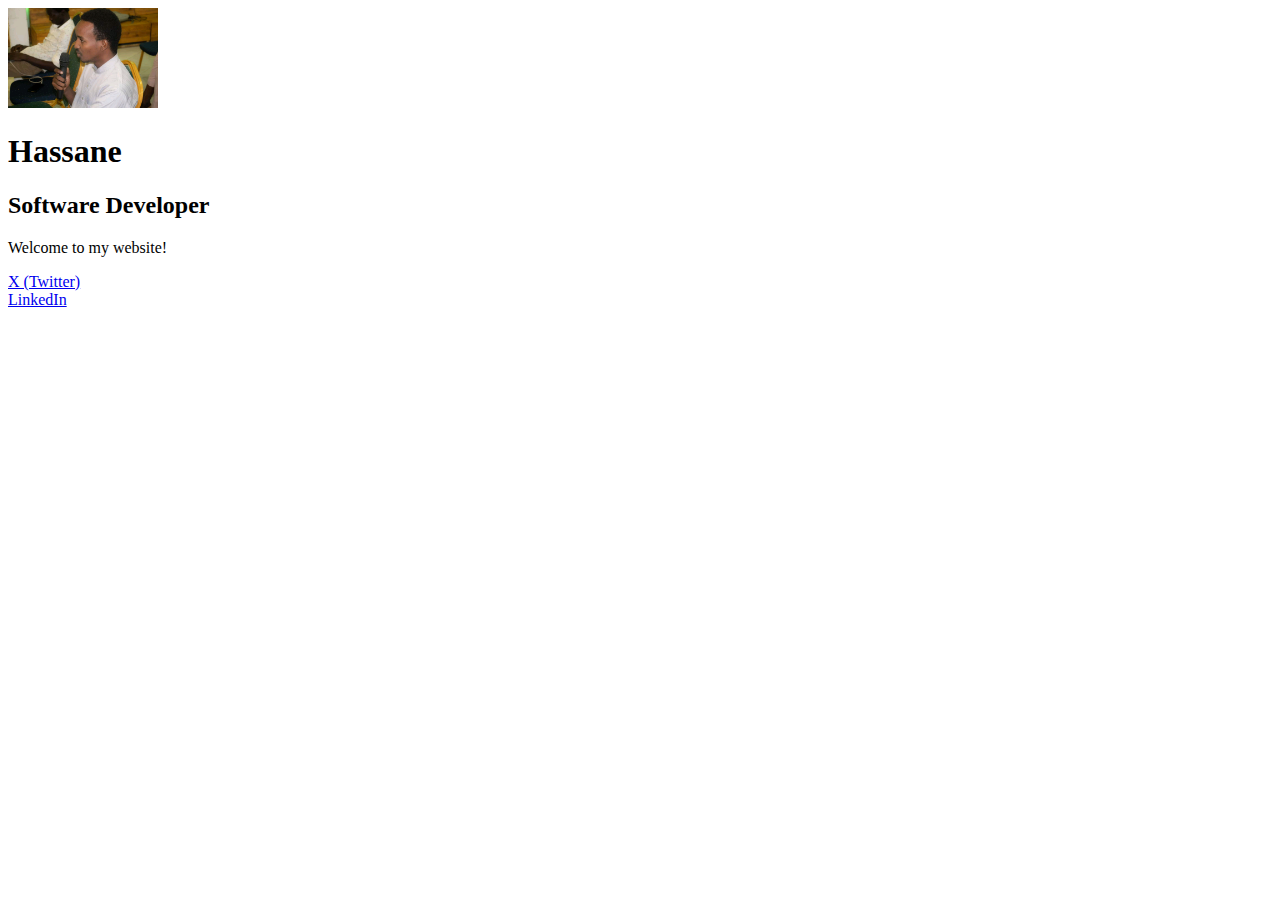
==== index.html @ 15b5da1f "feat: create page structure" ====
<!DOCTYPE html>
<html lang="en">
<head>
  <meta charset="UTF-8">
  <meta name="viewport" content="width=device-width, initial-scale=1.0">
<meta http-equiv="X-UA-Compatible" content="IE=Edge">
  <title>My Website</title>
  
  <link rel="stylesheet" href="style.css" />
</head>

<body>
  <img src="photo.jpg" alt="Headshot photo" width="150" />
  <h1>Hassane</h1>
  <h2>Software Developer</h2>
  <p>Welcome to my website!</p>
  <a href="https://x.com/hmousmane?t=sOKmwPrCjMDqncGEdnRA-Q&s=09">X (Twitter)</a> <br />
  <a href="https://www.linkedin.com/in/hmoustaphaousmane">LinkedIn</a>
</body>

</html>
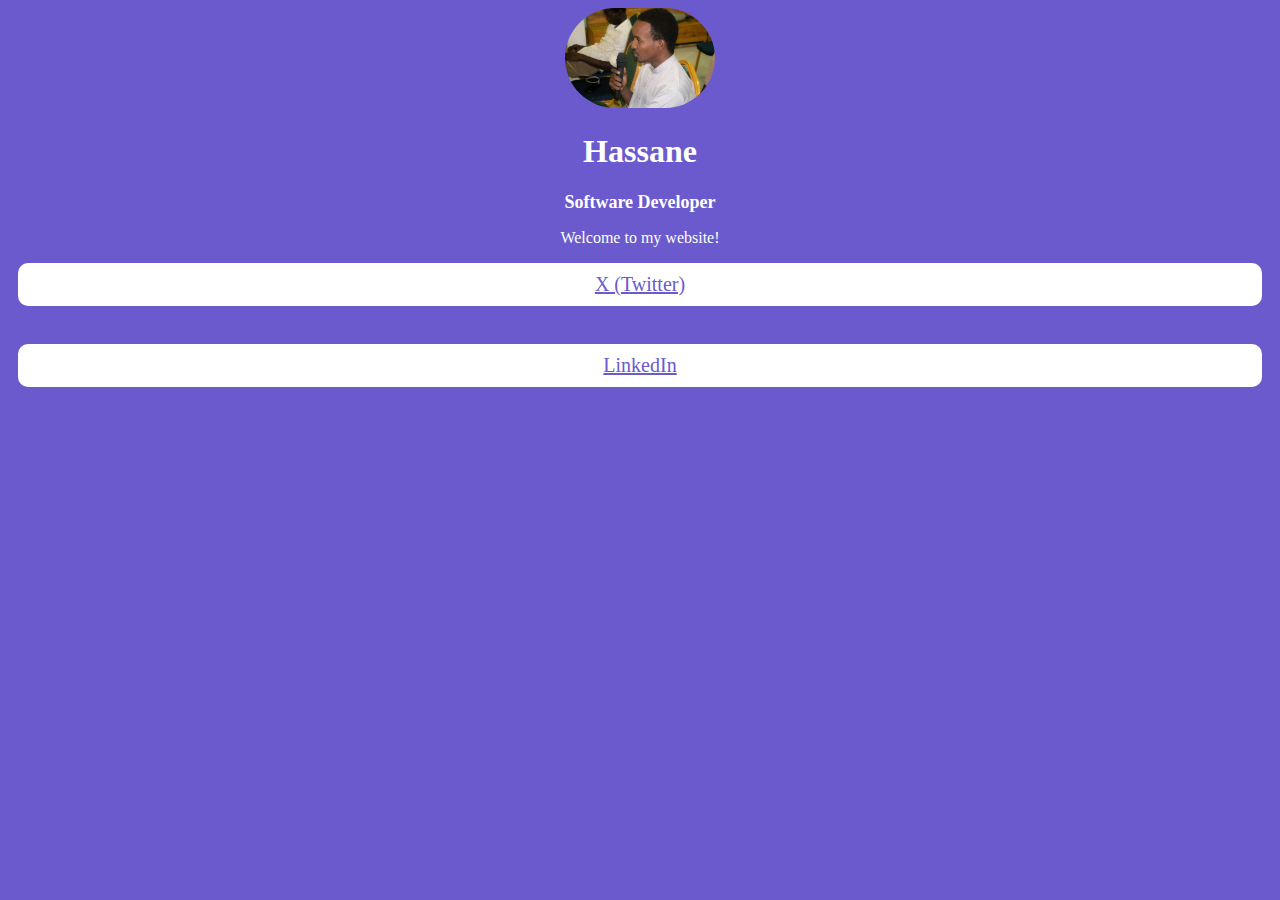
==== commit 8ec3dda5: "style: add styles" ====
--- a/index.html
+++ b/index.html
@@ -1,11 +1,12 @@
 <!DOCTYPE html>
 <html lang="en">
+
 <head>
   <meta charset="UTF-8">
   <meta name="viewport" content="width=device-width, initial-scale=1.0">
-<meta http-equiv="X-UA-Compatible" content="IE=Edge">
+  <meta http-equiv="X-UA-Compatible" content="IE=Edge">
   <title>My Website</title>
-  
+
   <link rel="stylesheet" href="style.css" />
 </head>
 
@@ -18,5 +19,4 @@
   <a href="https://www.linkedin.com/in/hmoustaphaousmane">LinkedIn</a>
 </body>
 
-</html>
-
+</html>--- a/style.css
+++ b/style.css
@@ -0,0 +1,25 @@
+body {
+  background-color: slateblue;
+  font-family: 'Trebuchet MS';
+  color: white;
+  text-align: center;
+}
+
+img {
+  border-radius: 75px;
+}
+
+h2 {
+  font-size: 18px;
+}
+
+a {
+ background-color: white;
+ font-size: 20px;
+ border-radius: 10px;
+ padding: 10px;
+ display: block;
+ text-align: center;
+ margin: 10px;
+ color: slateblue;
+}
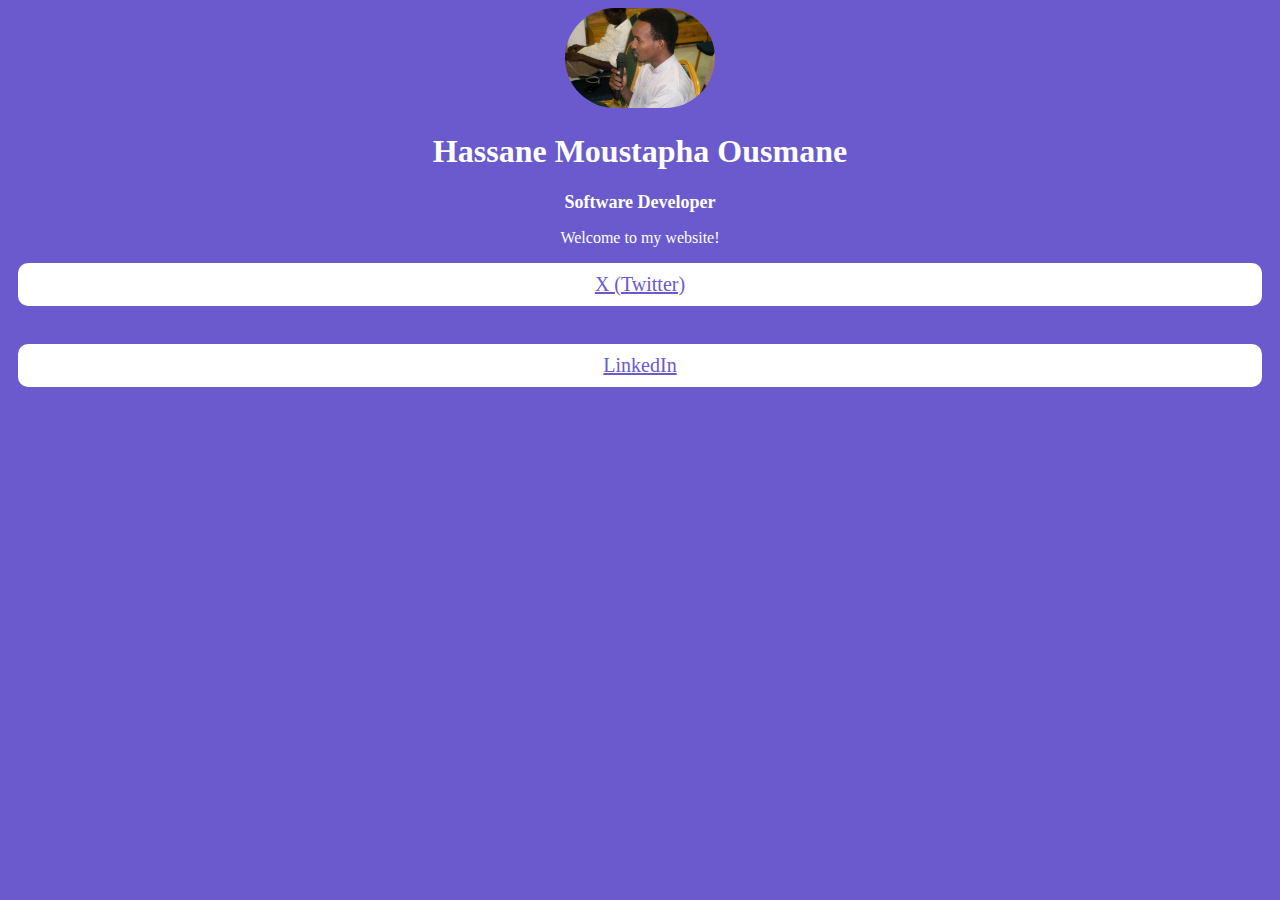
==== commit b426f360: "refactor: redefine document structure" ====
--- a/index.html
+++ b/index.html
@@ -5,18 +5,40 @@
   <meta charset="UTF-8">
   <meta name="viewport" content="width=device-width, initial-scale=1.0">
   <meta http-equiv="X-UA-Compatible" content="IE=Edge">
-  <title>My Website</title>
+  <title>Hassaen Moustapha Ousmane - Portfolio</title>
 
   <link rel="stylesheet" href="style.css" />
 </head>
 
 <body>
-  <img src="photo.jpg" alt="Headshot photo" width="150" />
-  <h1>Hassane</h1>
-  <h2>Software Developer</h2>
-  <p>Welcome to my website!</p>
-  <a href="https://x.com/hmousmane?t=sOKmwPrCjMDqncGEdnRA-Q&s=09">X (Twitter)</a> <br />
-  <a href="https://www.linkedin.com/in/hmoustaphaousmane">LinkedIn</a>
+  <header>
+    <!-- Navigation bar -->
+  </header>
+
+  <main>
+    <section id="about">
+      <!-- About me -->
+      <img src="photo.jpg" alt="Headshot photo" width="150" />
+      <h1>Hassane Moustapha Ousmane</h1>
+      <h2>Software Developer</h2>
+      <p>Welcome to my website!</p>
+
+      <a href="https://x.com/hmousmane?t=sOKmwPrCjMDqncGEdnRA-Q&s=09">X (Twitter)</a> <br />
+      <a href="https://www.linkedin.com/in/hmoustaphaousmane">LinkedIn</a>
+    </section>
+
+    <section>
+      <!-- Portfolio items -->
+    </section>
+
+    <section>
+      <!-- Contact form -->
+    </section>
+  </main>
+
+  <footer>
+    <!-- Footer -->
+  </footer>
 </body>
 
 </html>--- a/style.css
+++ b/style.css
@@ -6,7 +6,7 @@
 }
 
 img {
-  border-radius: 75px;
+  border-radius: 50px;
 }
 
 h2 {
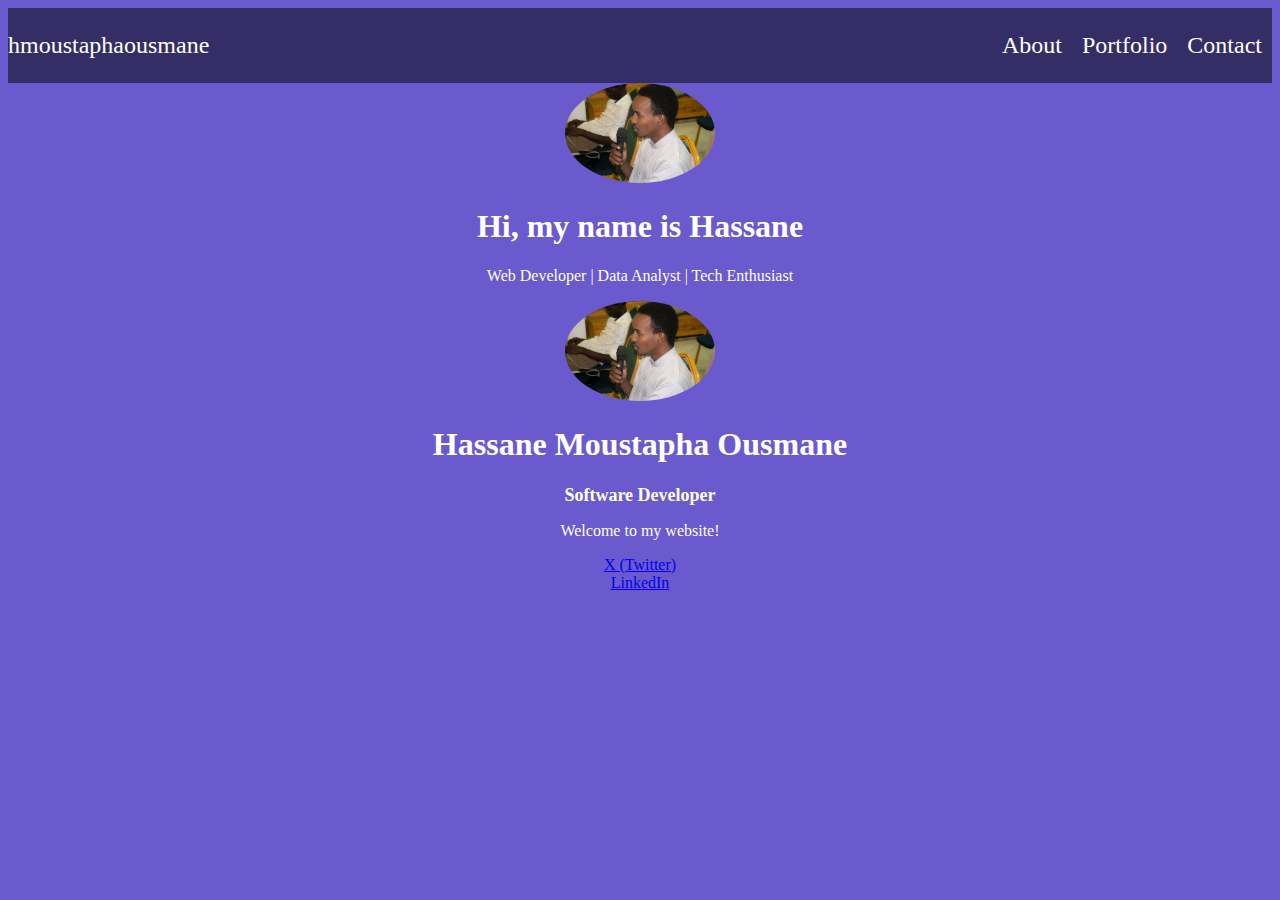
==== commit 46f79ad3: "style: starting navbar styling" ====
--- a/index.html
+++ b/index.html
@@ -13,9 +13,28 @@
 <body>
   <header>
     <!-- Navigation bar -->
+    <nav>
+      <div id="brand">
+        <a href="#">hmoustaphaousmane</a>
+      </div>
+      <div id="nav-link">
+        <ul>
+          <li><a href="#about">About</a></li>
+          <li><a href="#portfolio">Portfolio</a></li>
+          <li><a href="#contact">Contact</a></li>
+        </ul>
+      </div>
+    </nav>
+
+    <div>
+      <img src="photo.jpg" alt="Hassane's profile photo" width="150" />
+      <h1>Hi, my name is Hassane</h1>
+      <p>Web Developer | Data Analyst | Tech Enthusiast</p>
+    </div>
   </header>
 
   <main>
+    <!-- About me -->
     <section id="about">
       <!-- About me -->
       <img src="photo.jpg" alt="Headshot photo" width="150" />
--- a/style.css
+++ b/style.css
@@ -5,21 +5,47 @@
   text-align: center;
 }
 
+nav {
+  background: rgba(0, 0, 0, 0.5);
+  width: 100%;
+  height: 75px;
+  display: flex;
+  justify-content: space-between; /* Space between brand and nav-links */
+  align-items: center; /* Vertically align items */
+  font-family: 'Unica One', cursive;
+}
+
+#brand {
+  flex-shrink: 0; /* Prevent shrinking of brand */
+}
+
+nav#nav-link {
+  display: flex; /* Make the nav links a flex container */
+  justify-content: right; /* Center the nav links */
+  flex-grow: 1; /* Make the nav-links take up remaining space */
+}
+
+nav ul {
+  list-style: none;
+  padding: 0;
+  margin: 0;
+  display: flex;
+}
+
+nav ul li {
+  margin: 0 10px;
+}
+
+nav a {
+  color: white;
+  text-decoration: none;
+  font-size: 1.5rem; /* 1.2 rem ~= 20px (1.9px)*/
+}
+
 img {
-  border-radius: 50px;
+  border-radius: 50%;
 }
 
 h2 {
   font-size: 18px;
-}
-
-a {
- background-color: white;
- font-size: 20px;
- border-radius: 10px;
- padding: 10px;
- display: block;
- text-align: center;
- margin: 10px;
- color: slateblue;
-}
+}